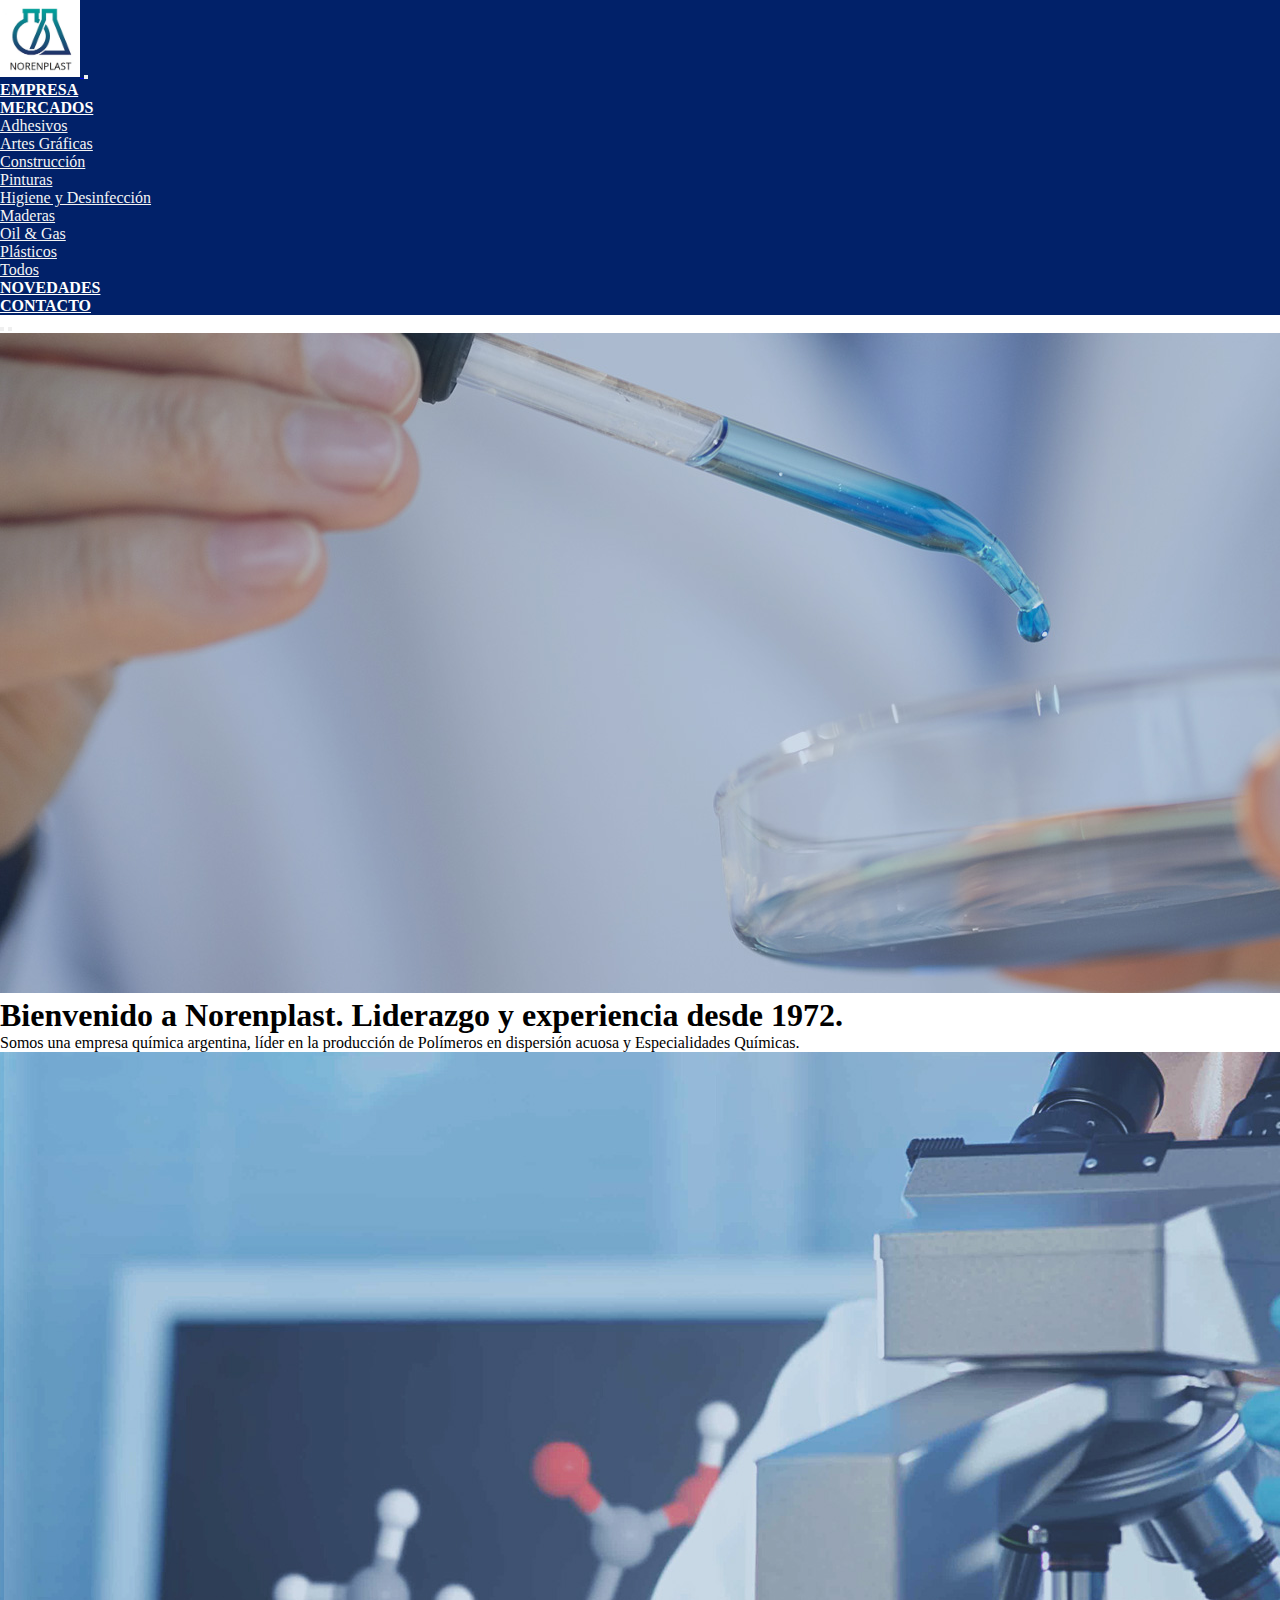
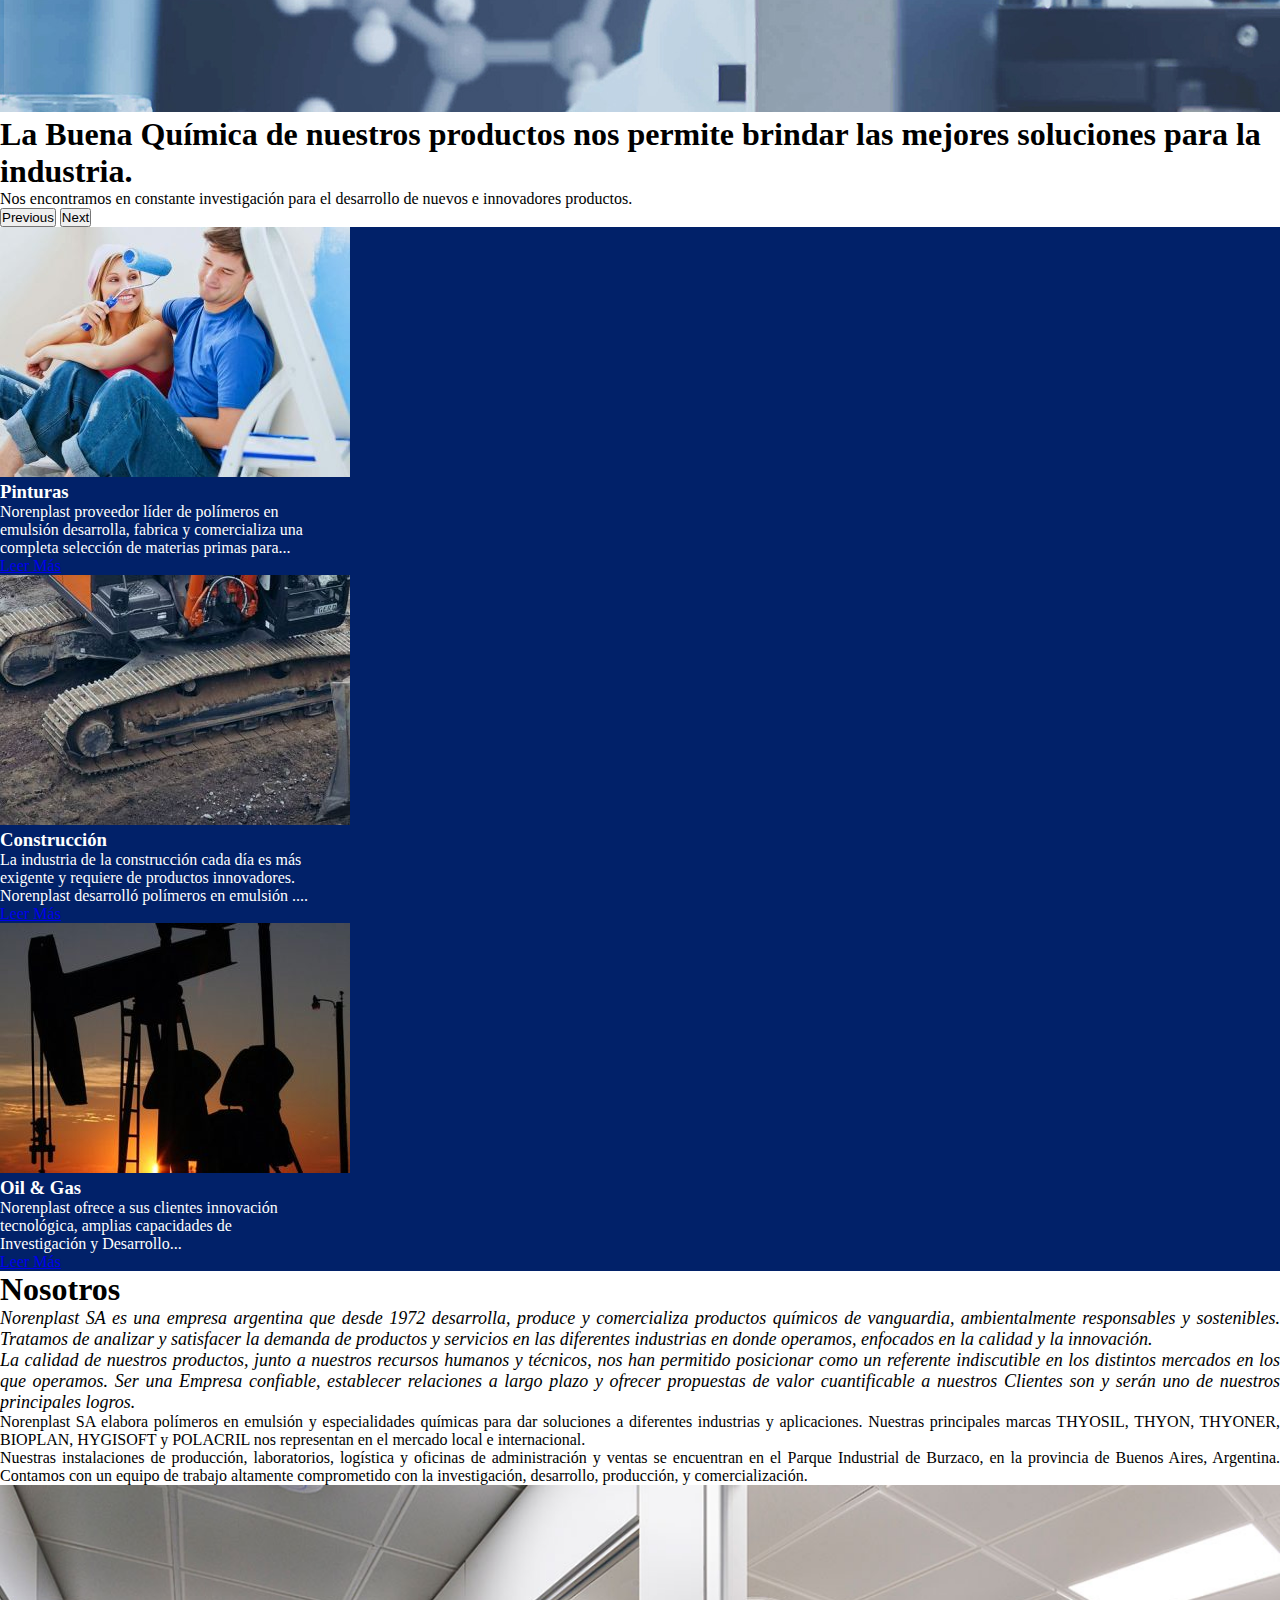
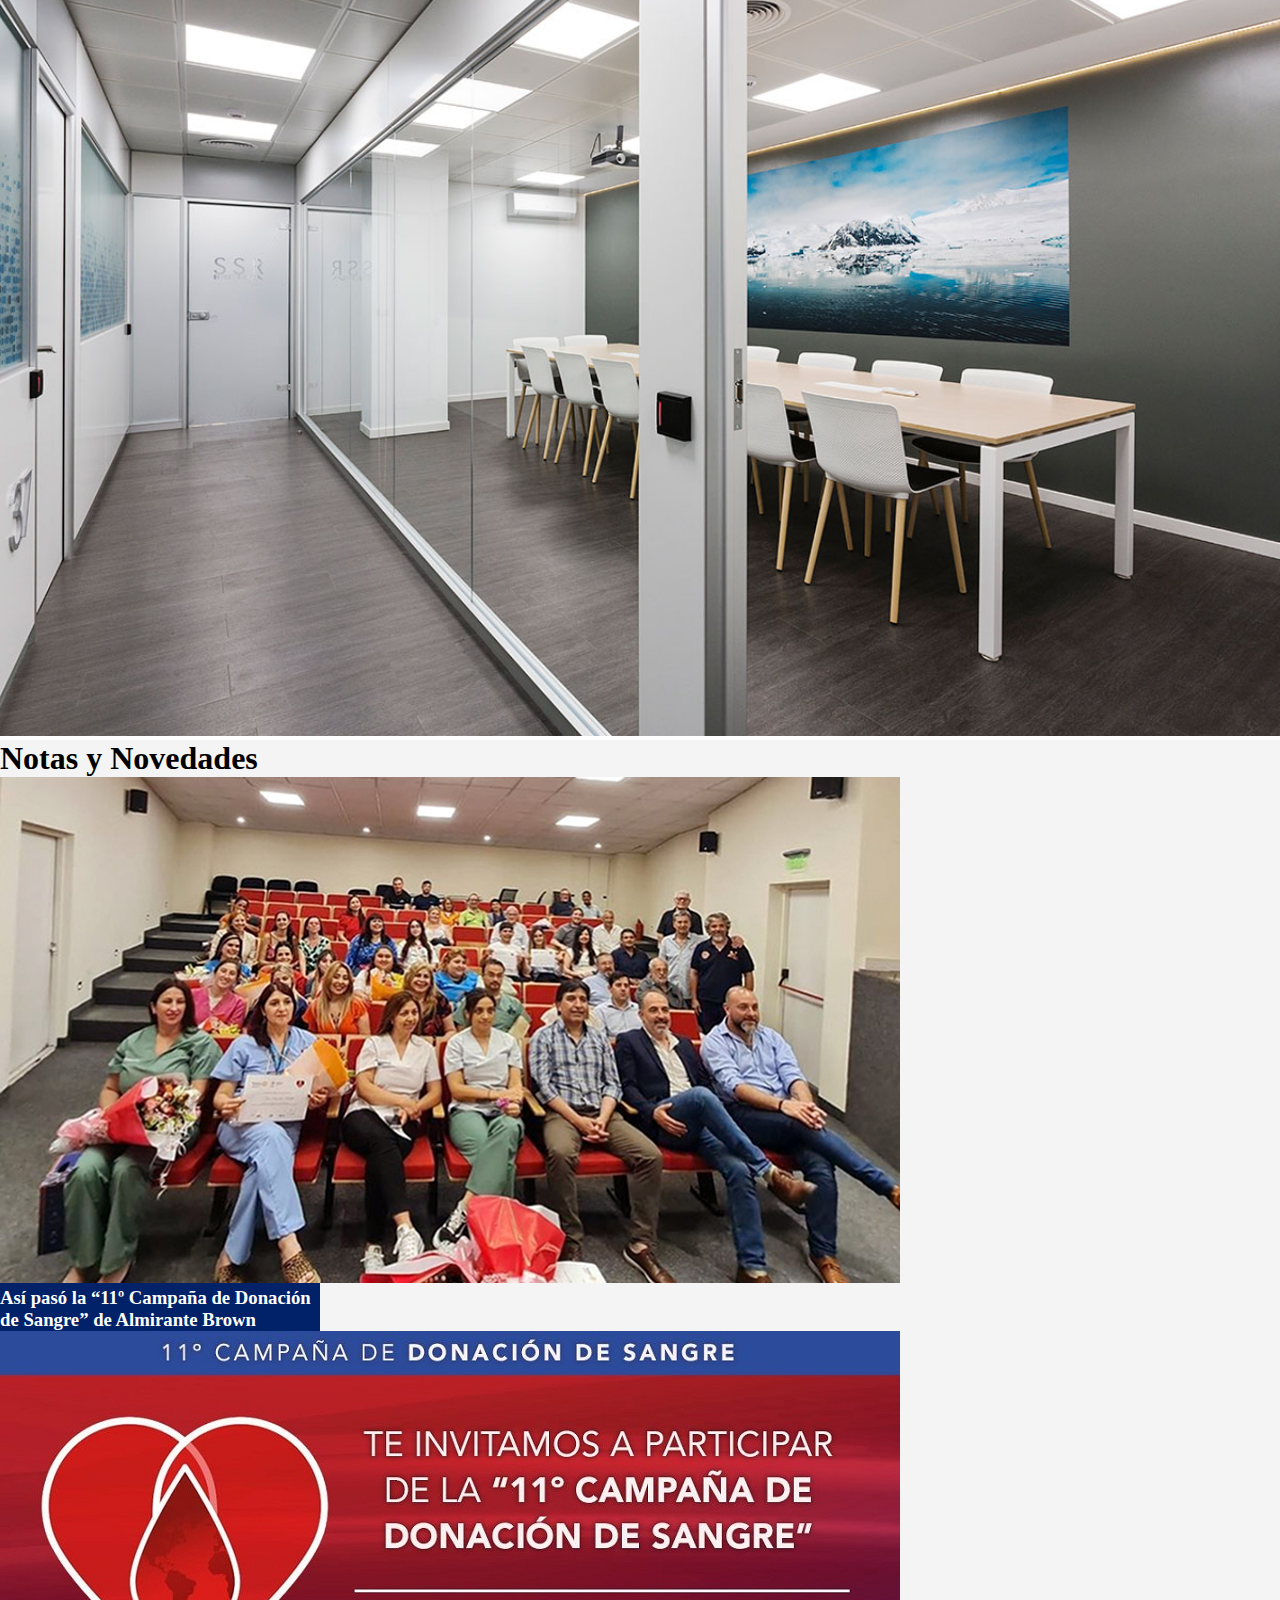
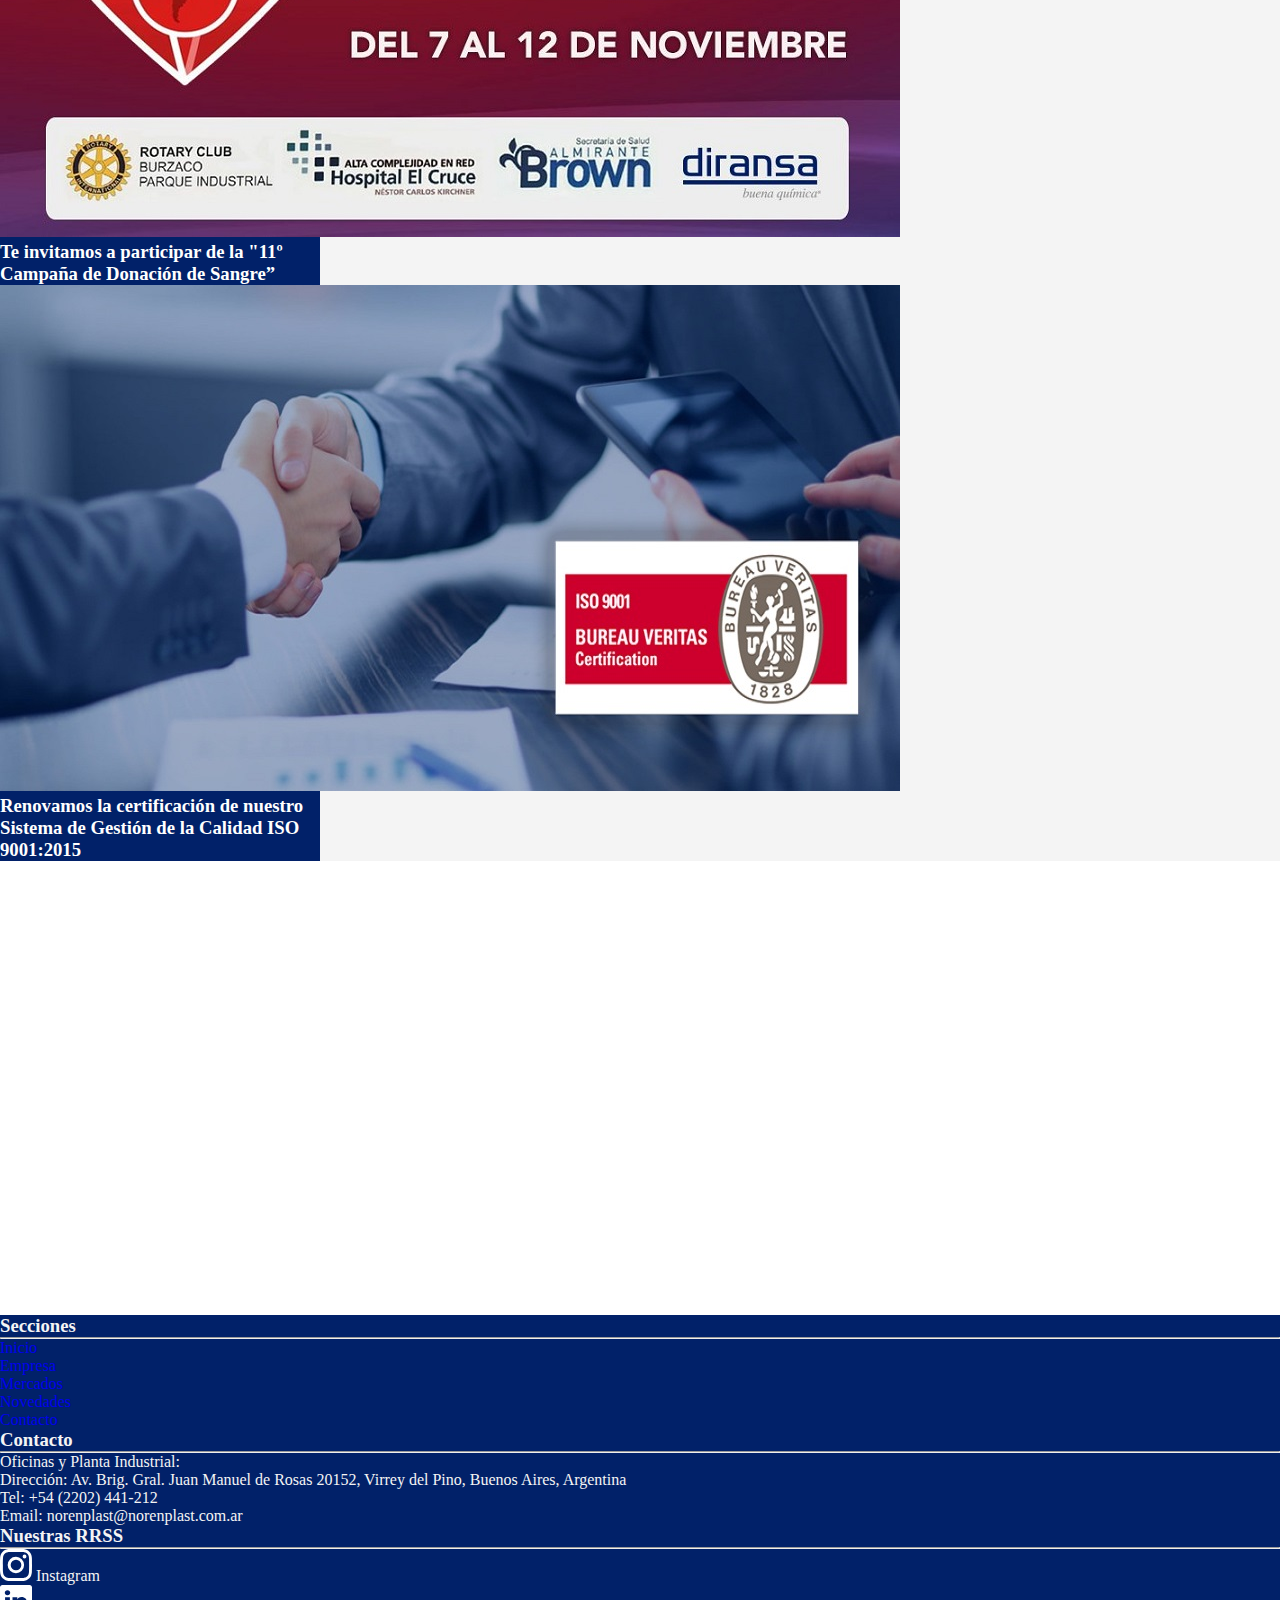
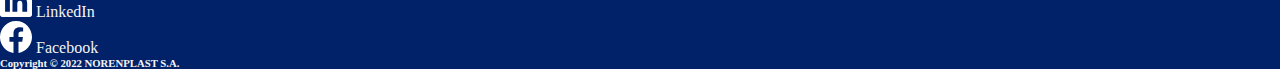
==== index.html @ 791c7e7f "Tercer Pre-entrega: Se utilizó SASS para la hoja de estilos principal, que contiene el estilo de tod" ====
<!DOCTYPE html>
<html lang="es">
<head>
    <meta charset="UTF-8">
    <meta http-equiv="X-UA-Compatible" content="IE=edge">
    <meta name="viewport" content="width=device-width, initial-scale=1.0">
    <meta name="description" content="Norenplast es una empresa argentina que desarrolla, produce y comercializa productos químicos de vanguardia, ambientalmente responsables y sostenibles. Tratamos de ...">
    <meta name="keywords" content="Norenplast, industria, química, polímeros, pinturas, tintas, construcción, emulsión, materias primas, biocidas">
    <link rel="apple-touch-icon" sizes="180x180" href="./assets/img/apple-touch-icon.png">
    <link rel="icon" type="image/png" sizes="32x32" href="./assets/img/favicon-32x32.png">
    <link rel="icon" type="image/png" sizes="16x16" href="./assets/img/favicon-16x16.png">
    <link href="https://cdn.jsdelivr.net/npm/bootstrap@5.2.2/dist/css/bootstrap.min.css" rel="stylesheet" integrity="sha384-Zenh87qX5JnK2Jl0vWa8Ck2rdkQ2Bzep5IDxbcnCeuOxjzrPF/et3URy9Bv1WTRi" crossorigin="anonymous">
    <link rel="stylesheet" href="./sass/main.css">
    <title>Norenplast - Bienvenidos</title>
</head>
<body>
    <header>
        <nav class="navbar navbar-expand-lg pt-0 pb-2">
            <div class="container-fluid p-color">
                <a class="navbar-brand" href="#">
                    <img src="../assets/img/logo.jpg" alt="logo-empresarial" style="width: 80px" class="p-1">
                </a>
                <button class="navbar-toggler" type="button" data-bs-toggle="collapse" data-bs-target="#navbarNavDropdown" aria-controls="navbarNavDropdown" aria-expanded="false" aria-label="Toggle navigation">
                <span class="navbar-toggler-icon"></span>
                </button>
                <div class="collapse navbar-collapse" id="navbarNavDropdown">
                <ul class="navbar-nav">
                    <li class="nav-item">
                    <a class="nav-link" aria-current="page" href="./pages/empresa.html">EMPRESA</a>
                    </li>
                    <li class="nav-item dropdown">
                    <a class="nav-link dropdown-toggle" href="#" role="button" data-bs-toggle="dropdown" aria-expanded="false">
                        MERCADOS
                    </a>
                    <ul class="dropdown-menu p-color">
                        <li><a class="dropdown-item p-color" href="./pages/mercados.html">Adhesivos</a></li>
                        <li><a class="dropdown-item p-color" href="./pages/mercados.html">Artes Gráficas</a></li>
                        <li><a class="dropdown-item p-color" href="./pages/mercados.html">Construcción</a></li>
                        <li><a class="dropdown-item p-color" href="./pages/mercados.html">Pinturas</a></li>
                        <li><a class="dropdown-item p-color" href="./pages/mercados.html">Higiene y Desinfección</a></li>
                        <li><a class="dropdown-item p-color" href="./pages/mercados.html">Maderas</a></li>
                        <li><a class="dropdown-item p-color" href="./pages/mercados.html">Oil & Gas</a></li>
                        <li><a class="dropdown-item p-color" href="./pages/mercados.html">Plásticos</a></li>
                        <li><a class="dropdown-item p-color" href="./pages/mercados.html">Todos</a></li>
                    </ul>
                    </li>
                    <li class="nav-item">
                    <a class="nav-link" href="./pages/novedades.html">NOVEDADES</a>
                    </li>
                    <li class="nav-item">
                    <a class="nav-link" href="./pages/contacto.html">CONTACTO</a>
                    </li>
                </ul>
                </div>
            </div>
        </nav>
    </header>
    <main>
        <section id="carouselExampleCaptions" class="carousel slide" data-bs-ride="false">
            <div class="carousel-indicators">
            <button type="button" data-bs-target="#carouselExampleCaptions" data-bs-slide-to="0" class="active" aria-current="true" aria-label="Slide 1"></button>
            <button type="button" data-bs-target="#carouselExampleCaptions" data-bs-slide-to="1" aria-label="Slide 2"></button>
            </div>
            <div class="carousel-inner">
            <div class="carousel-item active">
                <img src="./assets/img/carousel1.jpg" class="d-block w-100" alt="imagen-carousel">
                <div class="carousel-caption d-none d-md-block">
                <h1 class="display-3 text-start mb-5">Bienvenido a Norenplast. Liderazgo y experiencia desde 1972. </h1>
                <p class="display-6 text-start mb-5">Somos una empresa química argentina, líder en la producción de Polímeros en dispersión acuosa y Especialidades Químicas. </p>
                </div>
            </div>
            <div class="carousel-item">
                <img src="./assets/img/carousel2.jpg" class="d-block w-100" alt="imagen-carousel">
                <div class="carousel-caption d-none d-md-block">
                <h1 class="display-3 text-start mb-5">La Buena Química de nuestros productos nos permite brindar las mejores soluciones para la industria.</h1>
                <p class="display-6 text-start mb-5">Nos encontramos en constante investigación para el desarrollo de nuevos e innovadores productos.</p>
                </div>
            </div>
            </div>
            <button class="carousel-control-prev" type="button" data-bs-target="#carouselExampleCaptions" data-bs-slide="prev">
            <span class="carousel-control-prev-icon" aria-hidden="true"></span>
            <span class="visually-hidden">Previous</span>
            </button>
            <button class="carousel-control-next" type="button" data-bs-target="#carouselExampleCaptions" data-bs-slide="next">
            <span class="carousel-control-next-icon" aria-hidden="true"></span>
            <span class="visually-hidden">Next</span>
            </button>
        </section>
        <section class="container-fluid p-color mt-2">
            <div class="row">
                <div class="col-md-4 d-flex justify-content-center">
                    <div class="card card-h my-5" style="width: 20rem;">
                        <img src="../assets/img/pinturas.jpg" class="card-img-top" alt="Pinturas">
                        <div class="card-body">
                        <h3 class="card-title">Pinturas</h3>
                        <p class="card-text">Norenplast proveedor líder de polímeros en emulsión desarrolla, fabrica y comercializa una completa selección de materias primas para...</p>
                        <a href="./pages/mercados.html" class="btn btn-link">Leer Más</a>
                        </div>
                    </div>
                </div>
                <div class="col-md-4 d-flex justify-content-center">
                    <div class="card card-h my-5" style="width: 20rem;">
                        <img src="../assets/img/construccion.jpg" class="card-img-top" alt="Construcción">
                        <div class="card-body">
                        <h3 class="card-title">Construcción</h3>
                        <p class="card-text">La industria de la construcción cada día es más exigente y requiere de productos innovadores. Norenplast desarrolló polímeros en emulsión ....</p>
                        <a href="./pages/mercados.html" class="btn btn-link">Leer Más</a>
                        </div>
                    </div>
                </div>
                <div class="col-md-4 d-flex justify-content-center">
                    <div class="card card-h my-5" style="width: 20rem;">
                        <img src="../assets/img/petroleo.jpg" class="card-img-top" alt="Oil&Gas">
                        <div class="card-body">
                        <h3 class="card-title">Oil & Gas</h3>
                        <p class="card-text">Norenplast ofrece a sus clientes innovación tecnológica, amplias capacidades de Investigación y Desarrollo...</p>
                        <a href="./pages/mercados.html" class="btn btn-link">Leer Más</a>
                        </div>
                    </div>
                </div>
            </div>
        </section>
        <section class="container-fluid mt-2">
            <div class="row">
                <div class="col-md-7">
                    <h1>Nosotros</h1>
                    <span class="texto-resaltado">
                        <p>Norenplast SA es una empresa argentina que desde 1972 desarrolla, produce y comercializa productos químicos de vanguardia, ambientalmente responsables y sostenibles. Tratamos de analizar y satisfacer la demanda de productos y servicios en las diferentes industrias en donde operamos, enfocados en la calidad y la innovación. </p> 
                        <p>La calidad de nuestros productos, junto a nuestros recursos humanos y técnicos, nos han permitido posicionar como un referente indiscutible en los distintos mercados en los que operamos. Ser una Empresa confiable, establecer relaciones a largo plazo y ofrecer propuestas de valor cuantificable a nuestros Clientes son y serán uno de nuestros principales logros.</p>
                    </span>
                    <p>Norenplast SA elabora polímeros en emulsión y especialidades químicas para dar soluciones a diferentes industrias y aplicaciones. Nuestras principales marcas THYOSIL, THYON, THYONER, BIOPLAN, HYGISOFT y POLACRIL nos representan en el mercado local e internacional.</p>
                    <p>Nuestras instalaciones de producción, laboratorios, logística y oficinas de administración y ventas se encuentran en el Parque Industrial de Burzaco, en la provincia de Buenos Aires, Argentina. Contamos con un equipo de trabajo altamente comprometido con la investigación, desarrollo, producción, y comercialización.</p>
                </div>
                <div class="col-md-5 d-flex">
                    <img src="./assets/img/sala-reuniones.jpg" alt="nosotros" class="align-self-center" style="width:100%;height:auto">
                </div>
            </div>
        </section>
        <section class="container-fluid s-color mt-2">
            <div class="row">
                <h1 class="pt-3">Notas y Novedades</h1>
                <div class="col-md-4 d-flex justify-content-center">
                    <div class="card card-h my-5" style="width: 20rem;">
                        <a href="./pages/novedades.html">
                            <img src="./assets/img/newsletter-1.jpg" class="card-img-top" alt="Novedades-1">
                        </a>
                        <div class="card-body">
                        <h3 class="card-title">Así pasó la “11º Campaña de Donación de Sangre” de Almirante Brown</h3>
                        </div>
                    </div>
                </div>
                <div class="col-md-4 d-flex justify-content-center">
                    <div class="card card-h my-5" style="width: 20rem;">
                        <a href="./pages/novedades.html">
                            <img src="./assets/img/newsletter-2.jpg" class="card-img-top" alt="Novedades-2">
                        </a>
                        <div class="card-body">
                        <h3 class="card-title">Te invitamos a participar de la "11º Campaña de Donación de Sangre”</h3>
                        </div>
                    </div>
                </div>
                <div class="col-md-4 d-flex justify-content-center">
                    <div class="card card-h my-5" style="width: 20rem;">
                        <a href="./pages/novedades.html">
                            <img src="./assets/img/newsletter-3.jpg" class="card-img-top" alt="Novedades-3">
                        </a>
                        <div class="card-body">
                        <h3 class="card-title">Renovamos la certificación de nuestro Sistema de Gestión de la Calidad ISO 9001:2015</h3>
                        </div>
                    </div>
                </div>
            </div>
        </section>
        <section class="container-fluid mt-2">
            <div class="row">
                <div class="col-md-12">
                    <iframe src="https://www.google.com/maps/embed?pb=!1m18!1m12!1m3!1d3275.686453004687!2d-58.639689984833495!3d-34.813829480405516!2m3!1f0!2f0!3f0!3m2!1i1024!2i768!4f13.1!3m3!1m2!1s0x95bcdb53b8b884f3%3A0x42405a82d82f8050!2sNoren%20Plast%20S.A.!5e0!3m2!1ses-419!2sar!4v1666370033081!5m2!1ses-419!2sar" width="100%" height="450" style="border:0;" allowfullscreen="" loading="lazy" referrerpolicy="no-referrer-when-downgrade"></iframe>
                </div>
            </div>
        </section>
    </main>
    <footer class="container-fluid">
        <div class="row p-color">
            <div class="col-md-4">
                <h3 class="pt-2">Secciones</h3><hr>
                <ul>
                    <li><a href="#">Inicio</a></li>
                    <li><a href="./pages/empresa.html">Empresa</a></li>
                    <li><a href="./pages/mercados.html">Mercados</a></li>
                    <li><a href="./pages/novedades.html">Novedades</a></li>
                    <li><a href="./pages/contacto.html">Contacto</a></li>
                </ul>
            </div>
            <div class="col-md-4">
                <h3 class="pt-2">Contacto</h3><hr>
                <ul>
                    <li>Oficinas y Planta Industrial:</li>
                    <li>Dirección: Av. Brig. Gral. Juan Manuel de Rosas 20152, Virrey del Pino, Buenos Aires, Argentina </li>
                    <li>Tel: +54 (2202) 441-212</li>
                    <li>Email: norenplast@norenplast.com.ar </li>
                </ul>
            </div>
            <div class="col-md-4">
                <h3 class="pt-2">Nuestras RRSS</h3><hr>
                <ul>
                    <li>
                        <a href="http://www.instagram.com" target="_blank"> 
                            <svg class="py-2" xmlns="http://www.w3.org/2000/svg" width="32" height="32" fill="white" class="bi bi-instagram" viewBox="0 0 16 16">
                                <path d="M8 0C5.829 0 5.556.01 4.703.048 3.85.088 3.269.222 2.76.42a3.917 3.917 0 0 0-1.417.923A3.927 3.927 0 0 0 .42 2.76C.222 3.268.087 3.85.048 4.7.01 5.555 0 5.827 0 8.001c0 2.172.01 2.444.048 3.297.04.852.174 1.433.372 1.942.205.526.478.972.923 1.417.444.445.89.719 1.416.923.51.198 1.09.333 1.942.372C5.555 15.99 5.827 16 8 16s2.444-.01 3.298-.048c.851-.04 1.434-.174 1.943-.372a3.916 3.916 0 0 0 1.416-.923c.445-.445.718-.891.923-1.417.197-.509.332-1.09.372-1.942C15.99 10.445 16 10.173 16 8s-.01-2.445-.048-3.299c-.04-.851-.175-1.433-.372-1.941a3.926 3.926 0 0 0-.923-1.417A3.911 3.911 0 0 0 13.24.42c-.51-.198-1.092-.333-1.943-.372C10.443.01 10.172 0 7.998 0h.003zm-.717 1.442h.718c2.136 0 2.389.007 3.232.046.78.035 1.204.166 1.486.275.373.145.64.319.92.599.28.28.453.546.598.92.11.281.24.705.275 1.485.039.843.047 1.096.047 3.231s-.008 2.389-.047 3.232c-.035.78-.166 1.203-.275 1.485a2.47 2.47 0 0 1-.599.919c-.28.28-.546.453-.92.598-.28.11-.704.24-1.485.276-.843.038-1.096.047-3.232.047s-2.39-.009-3.233-.047c-.78-.036-1.203-.166-1.485-.276a2.478 2.478 0 0 1-.92-.598 2.48 2.48 0 0 1-.6-.92c-.109-.281-.24-.705-.275-1.485-.038-.843-.046-1.096-.046-3.233 0-2.136.008-2.388.046-3.231.036-.78.166-1.204.276-1.486.145-.373.319-.64.599-.92.28-.28.546-.453.92-.598.282-.11.705-.24 1.485-.276.738-.034 1.024-.044 2.515-.045v.002zm4.988 1.328a.96.96 0 1 0 0 1.92.96.96 0 0 0 0-1.92zm-4.27 1.122a4.109 4.109 0 1 0 0 8.217 4.109 4.109 0 0 0 0-8.217zm0 1.441a2.667 2.667 0 1 1 0 5.334 2.667 2.667 0 0 1 0-5.334z"/>
                        </svg>
                    </a> Instagram
                    </li>
                    <li>
                        <a href="http://www.linkedin.com" target="_blank"> 
                            <svg class="py-2" xmlns="http://www.w3.org/2000/svg" width="32" height="32" fill="white" class="bi bi-linkedin" viewBox="0 0 16 16">
                                <path d="M0 1.146C0 .513.526 0 1.175 0h13.65C15.474 0 16 .513 16 1.146v13.708c0 .633-.526 1.146-1.175 1.146H1.175C.526 16 0 15.487 0 14.854V1.146zm4.943 12.248V6.169H2.542v7.225h2.401zm-1.2-8.212c.837 0 1.358-.554 1.358-1.248-.015-.709-.52-1.248-1.342-1.248-.822 0-1.359.54-1.359 1.248 0 .694.521 1.248 1.327 1.248h.016zm4.908 8.212V9.359c0-.216.016-.432.08-.586.173-.431.568-.878 1.232-.878.869 0 1.216.662 1.216 1.634v3.865h2.401V9.25c0-2.22-1.184-3.252-2.764-3.252-1.274 0-1.845.7-2.165 1.193v.025h-.016a5.54 5.54 0 0 1 .016-.025V6.169h-2.4c.03.678 0 7.225 0 7.225h2.4z"/>
                            </svg>
                        </a> LinkedIn
                    </li>
                    <li>
                        <a href="http://www.facebook.com" target="_blank">
                            <svg class="py-2" xmlns="http://www.w3.org/2000/svg" width="32" height="32" fill="white" class="bi bi-facebook" viewBox="0 0 16 16">
                                <path d="M16 8.049c0-4.446-3.582-8.05-8-8.05C3.58 0-.002 3.603-.002 8.05c0 4.017 2.926 7.347 6.75 7.951v-5.625h-2.03V8.05H6.75V6.275c0-2.017 1.195-3.131 3.022-3.131.876 0 1.791.157 1.791.157v1.98h-1.009c-.993 0-1.303.621-1.303 1.258v1.51h2.218l-.354 2.326H9.25V16c3.824-.604 6.75-3.934 6.75-7.951z"/>
                            </svg>
                        </a> Facebook
                    </li>
                </ul>
            </div>
            <h6 class="py-2 text-end"> Copyright © 2022 NORENPLAST S.A.</h6>
        </div>
    </footer>
    <script src="https://cdn.jsdelivr.net/npm/bootstrap@5.2.2/dist/js/bootstrap.bundle.min.js" integrity="sha384-OERcA2EqjJCMA+/3y+gxIOqMEjwtxJY7qPCqsdltbNJuaOe923+mo//f6V8Qbsw3" crossorigin="anonymous"></script>    
</body>
</html>
---- sass/main.css ----
* {
  margin: 0;
  padding: 0;
  box-sizing: border-box;
}

.p-color, .card {
  background-color: #012169;
  color: #f4f4f4;
  border: #012169;
}

.nav-link {
  color: white;
  font-weight: bold;
}

.texto-resaltado {
  font-style: italic;
  font-size: large;
}

main div .col-md-7 {
  text-align: justify;
}

.card {
  color: white;
}

.card-h img:hover {
  opacity: 0.5;
}

.s-color {
  background-color: #f4f4f4;
  color: black;
}

.s-color-nov {
  background-color: white;
  color: #012169;
}

footer ul li {
  list-style-type: none;
  text-align: left;
}
footer ul li a {
  text-decoration: none;
}

div ul li {
  list-style-type: none;
}

.parallax {
  background-attachment: fixed;
  background-position: center;
  background-repeat: no-repeat;
  background-size: cover;
  height: 480px;
  position: relative;
  opacity: 0.7;
}

.img-2 {
  background-image: url(../assets/img/img-2.jpg);
}

.img-3 {
  background-image: url(../assets/img/img-3.jpg);
}

.img-4 {
  background-image: url(../assets/img/img-4.jpg);
}

.img-5 {
  background-image: url(../assets/img/img-5.jpg);
}

.title-parallax {
  color: white;
  line-height: 480px;
  padding: 0 0 0 10px;
}

@media screen and (max-width: 765px) {
  .dsp-none {
    display: none;
  }
}/*# sourceMappingURL=main.css.map */
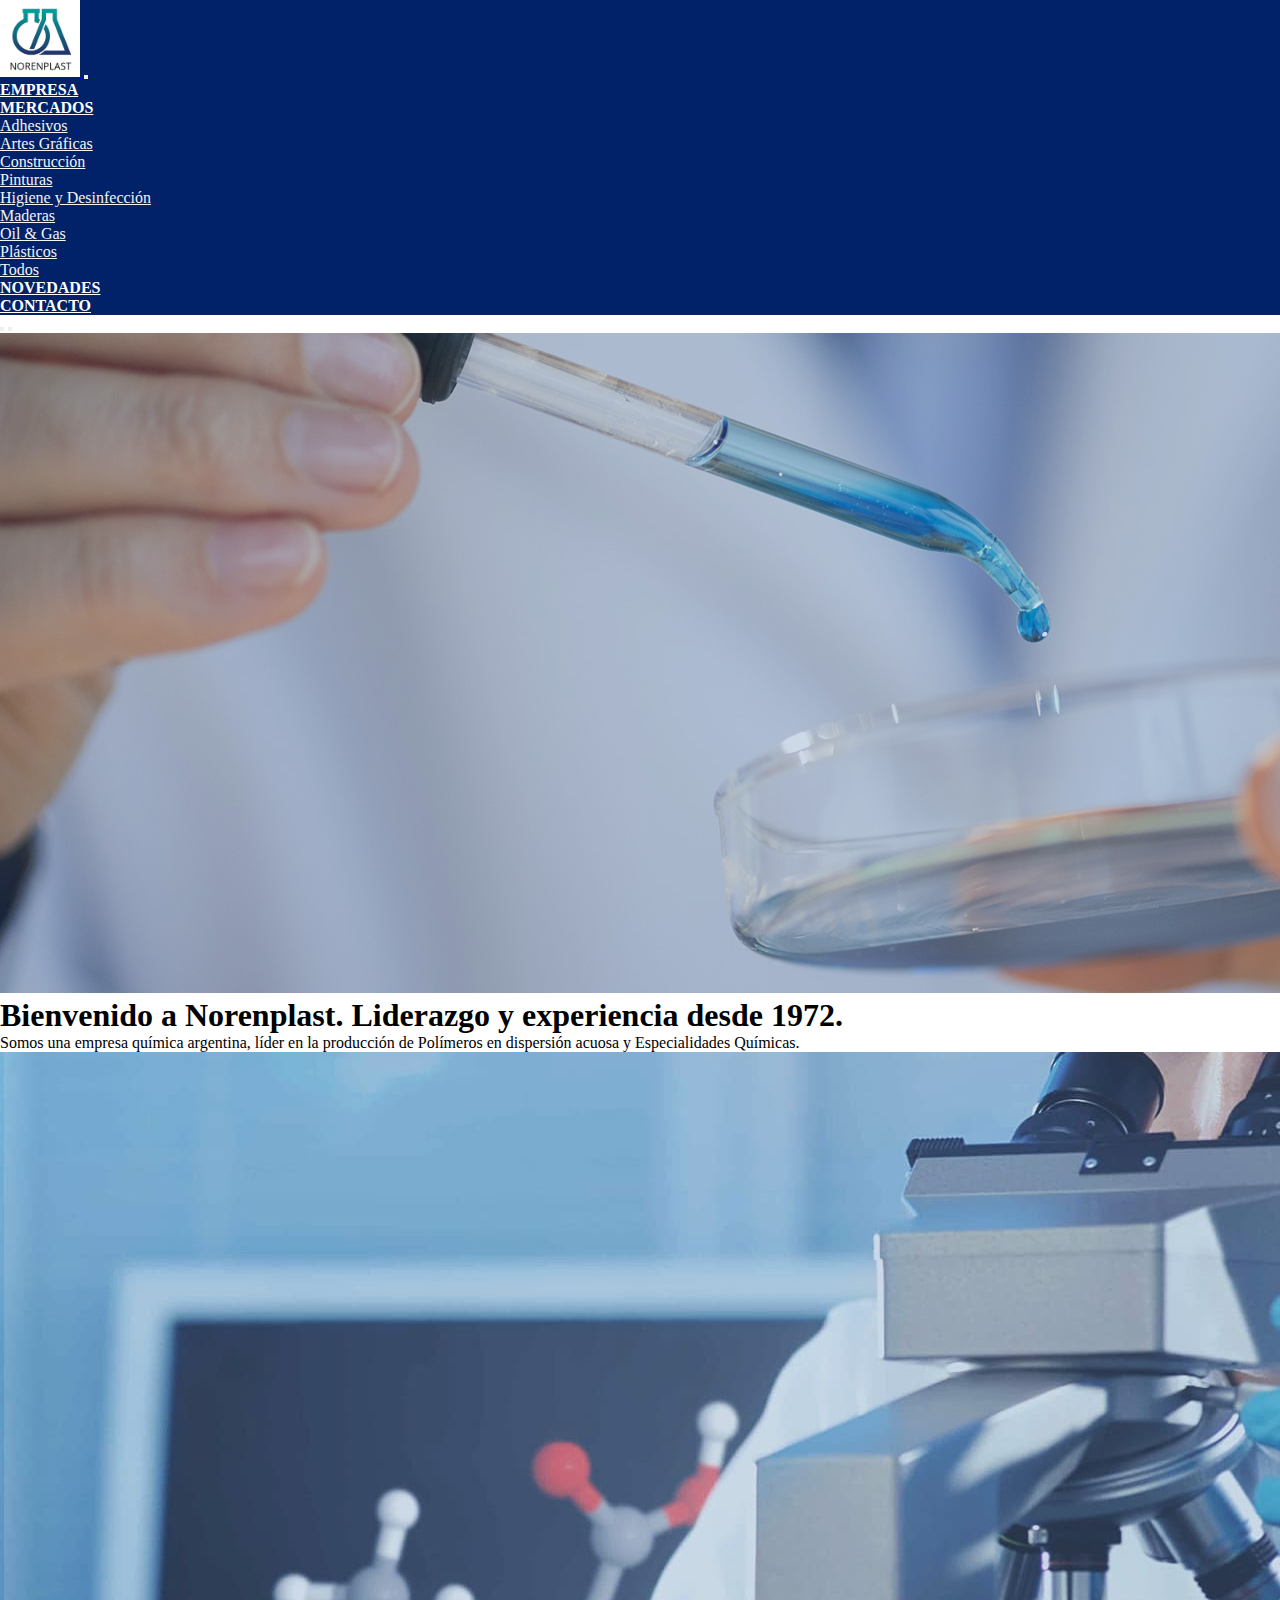
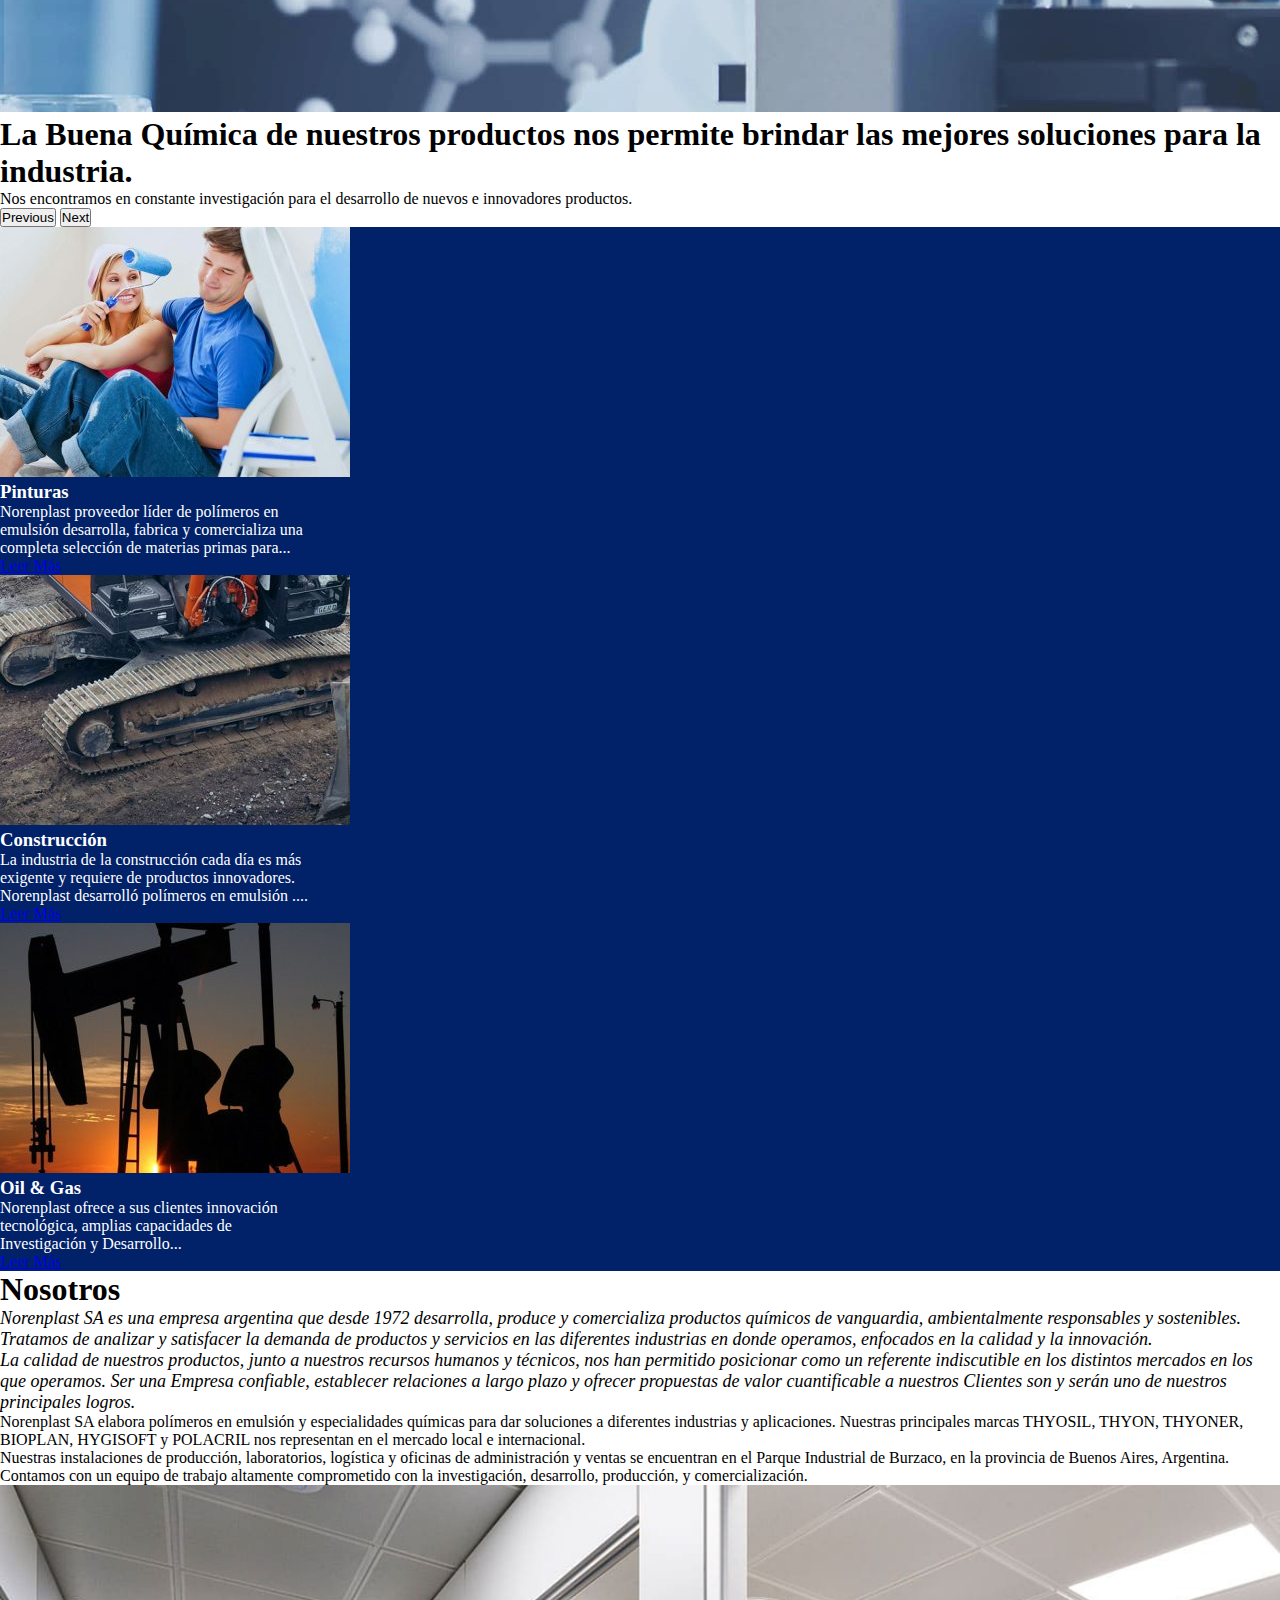
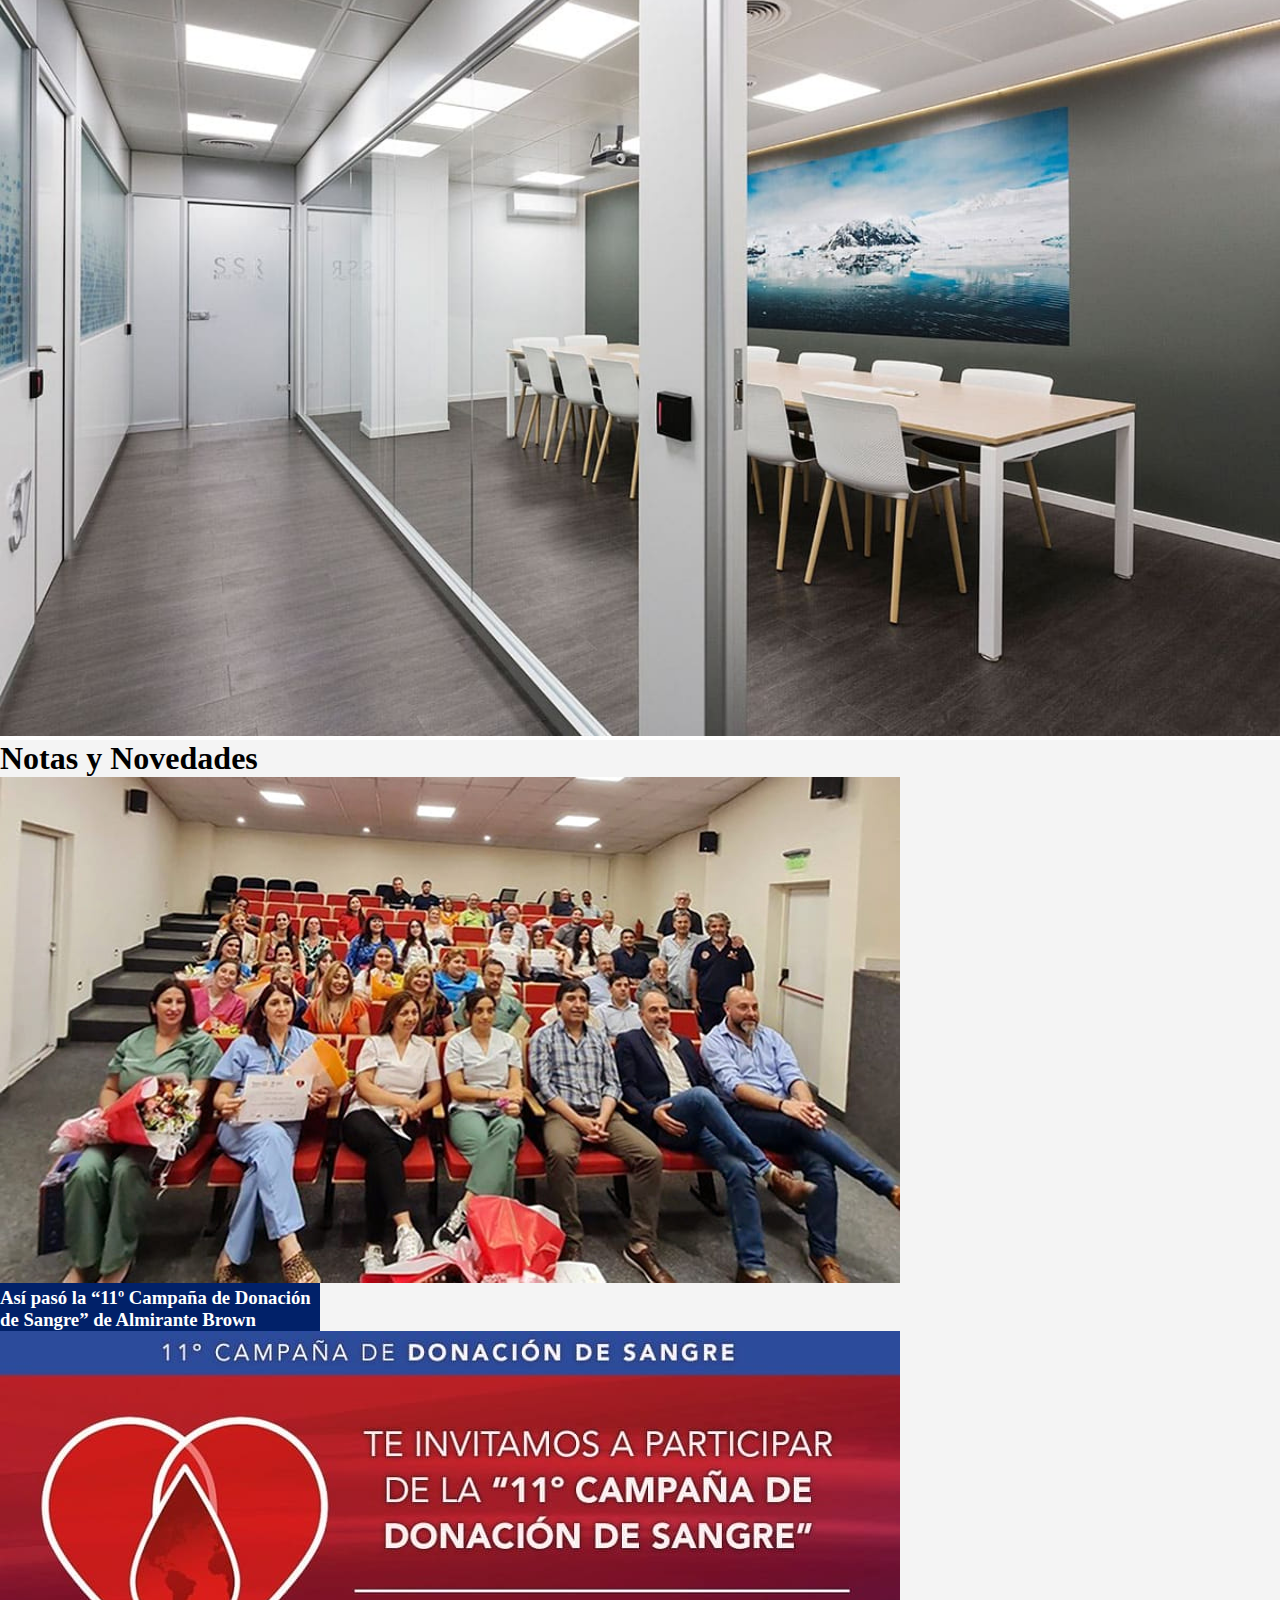
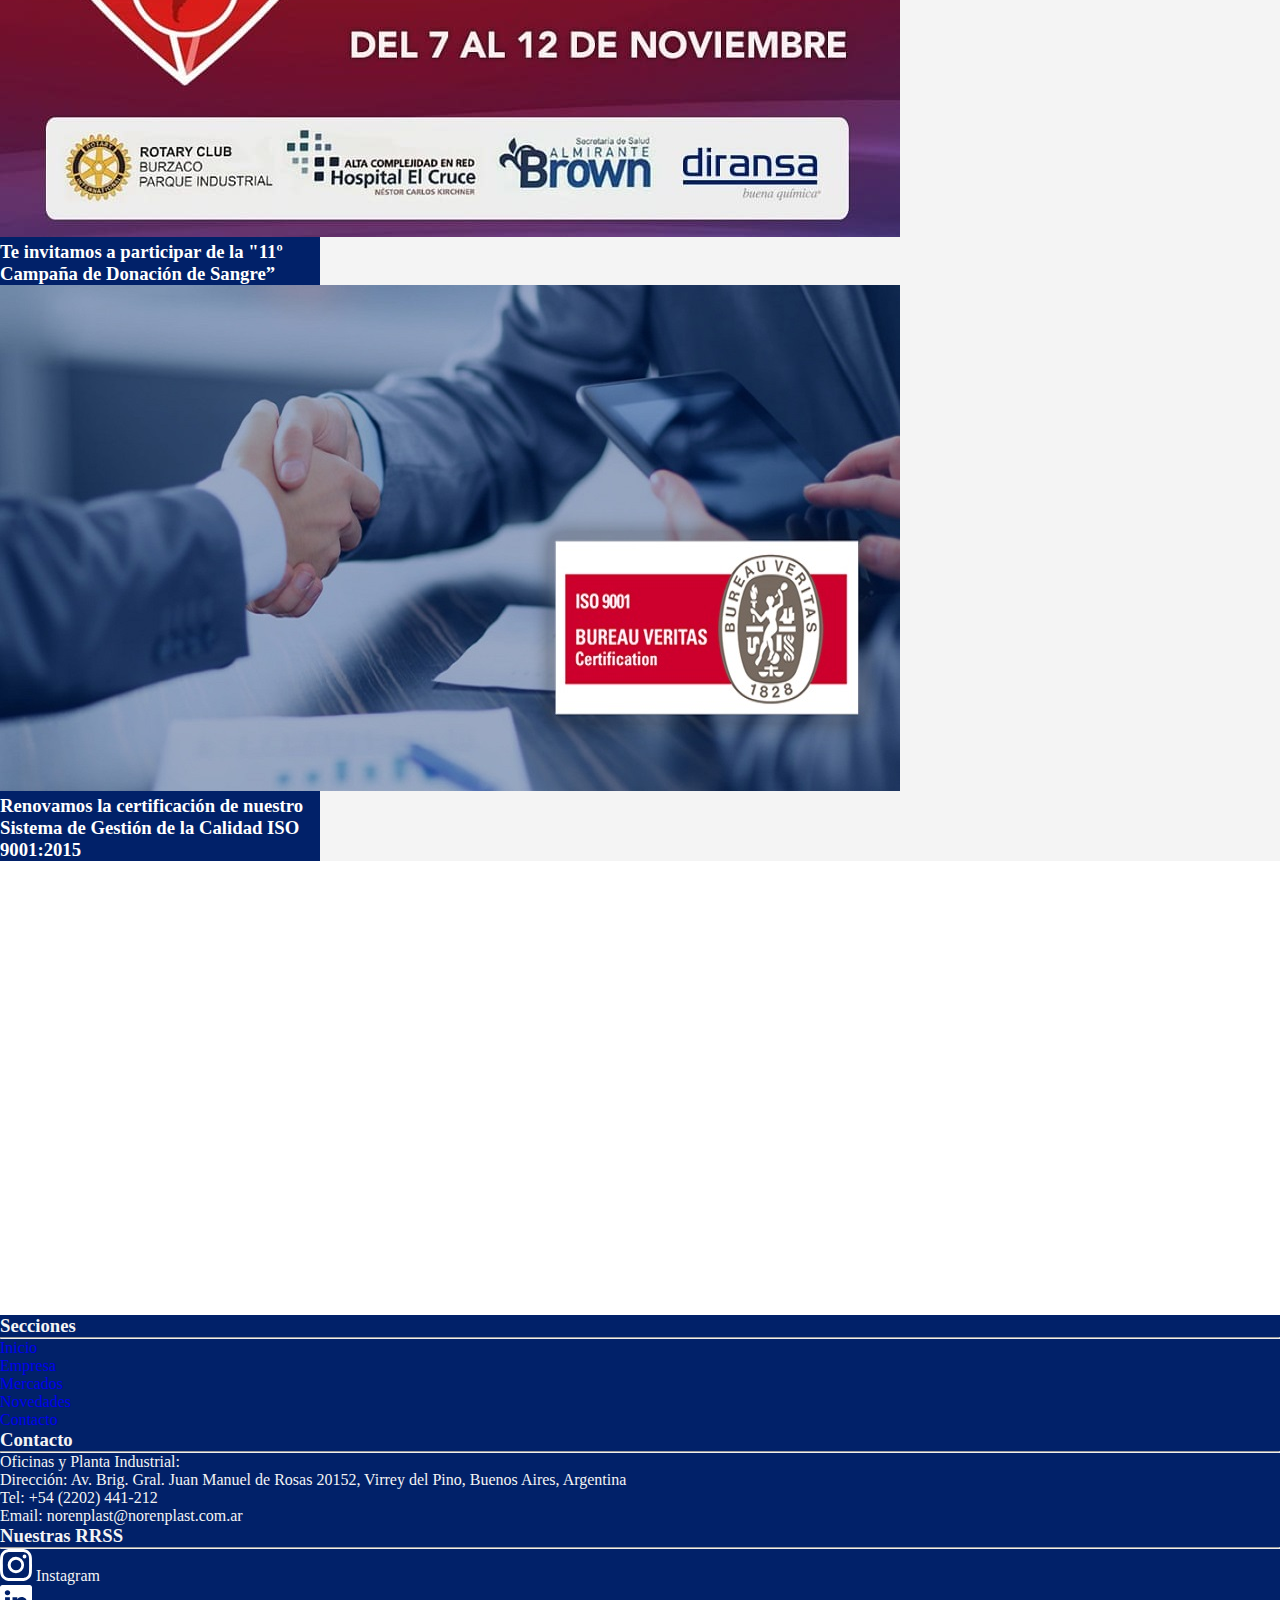
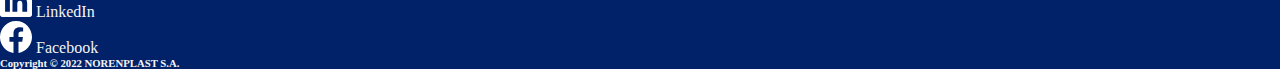
==== commit b04b5a90: "Se mejoró responsive para mobile y ipad + compresión de imagenes para optimización" ====
--- a/index.html
+++ b/index.html
@@ -64,14 +64,14 @@
             <div class="carousel-inner">
             <div class="carousel-item active">
                 <img src="./assets/img/carousel1.jpg" class="d-block w-100" alt="imagen-carousel">
-                <div class="carousel-caption d-none d-md-block">
+                <div class="carousel-caption d-md-block">
                 <h1 class="display-3 text-start mb-5">Bienvenido a Norenplast. Liderazgo y experiencia desde 1972. </h1>
                 <p class="display-6 text-start mb-5">Somos una empresa química argentina, líder en la producción de Polímeros en dispersión acuosa y Especialidades Químicas. </p>
                 </div>
             </div>
             <div class="carousel-item">
                 <img src="./assets/img/carousel2.jpg" class="d-block w-100" alt="imagen-carousel">
-                <div class="carousel-caption d-none d-md-block">
+                <div class="carousel-caption d-md-block">
                 <h1 class="display-3 text-start mb-5">La Buena Química de nuestros productos nos permite brindar las mejores soluciones para la industria.</h1>
                 <p class="display-6 text-start mb-5">Nos encontramos en constante investigación para el desarrollo de nuevos e innovadores productos.</p>
                 </div>
@@ -122,7 +122,7 @@
         </section>
         <section class="container-fluid mt-2">
             <div class="row">
-                <div class="col-md-7">
+                <div class="col-lg-7">
                     <h1>Nosotros</h1>
                     <span class="texto-resaltado">
                         <p>Norenplast SA es una empresa argentina que desde 1972 desarrolla, produce y comercializa productos químicos de vanguardia, ambientalmente responsables y sostenibles. Tratamos de analizar y satisfacer la demanda de productos y servicios en las diferentes industrias en donde operamos, enfocados en la calidad y la innovación. </p> 
@@ -131,7 +131,7 @@
                     <p>Norenplast SA elabora polímeros en emulsión y especialidades químicas para dar soluciones a diferentes industrias y aplicaciones. Nuestras principales marcas THYOSIL, THYON, THYONER, BIOPLAN, HYGISOFT y POLACRIL nos representan en el mercado local e internacional.</p>
                     <p>Nuestras instalaciones de producción, laboratorios, logística y oficinas de administración y ventas se encuentran en el Parque Industrial de Burzaco, en la provincia de Buenos Aires, Argentina. Contamos con un equipo de trabajo altamente comprometido con la investigación, desarrollo, producción, y comercialización.</p>
                 </div>
-                <div class="col-md-5 d-flex">
+                <div class="col-lg-5 d-flex">
                     <img src="./assets/img/sala-reuniones.jpg" alt="nosotros" class="align-self-center" style="width:100%;height:auto">
                 </div>
             </div>
--- a/sass/main.css
+++ b/sass/main.css
@@ -82,12 +82,30 @@
 
 .title-parallax {
   color: white;
+  font-size: 3rem;
+  font-weight: bold;
+  text-shadow: 2px 2px 4px black;
   line-height: 480px;
   padding: 0 0 0 10px;
 }
 
-@media screen and (max-width: 765px) {
+@media screen and (max-width: 768px) {
   .dsp-none {
     display: none;
   }
+  .slide img {
+    height: 60vh;
+  }
+}
+@media screen and (max-width: 576px) {
+  .display-3 {
+    font-size: x-large;
+    text-shadow: 2px 2px 4px black;
+    font-weight: normal;
+  }
+  .display-6 {
+    font-size: large;
+    font-weight: normal;
+    text-shadow: 1px 1px 2px black;
+  }
 }/*# sourceMappingURL=main.css.map */